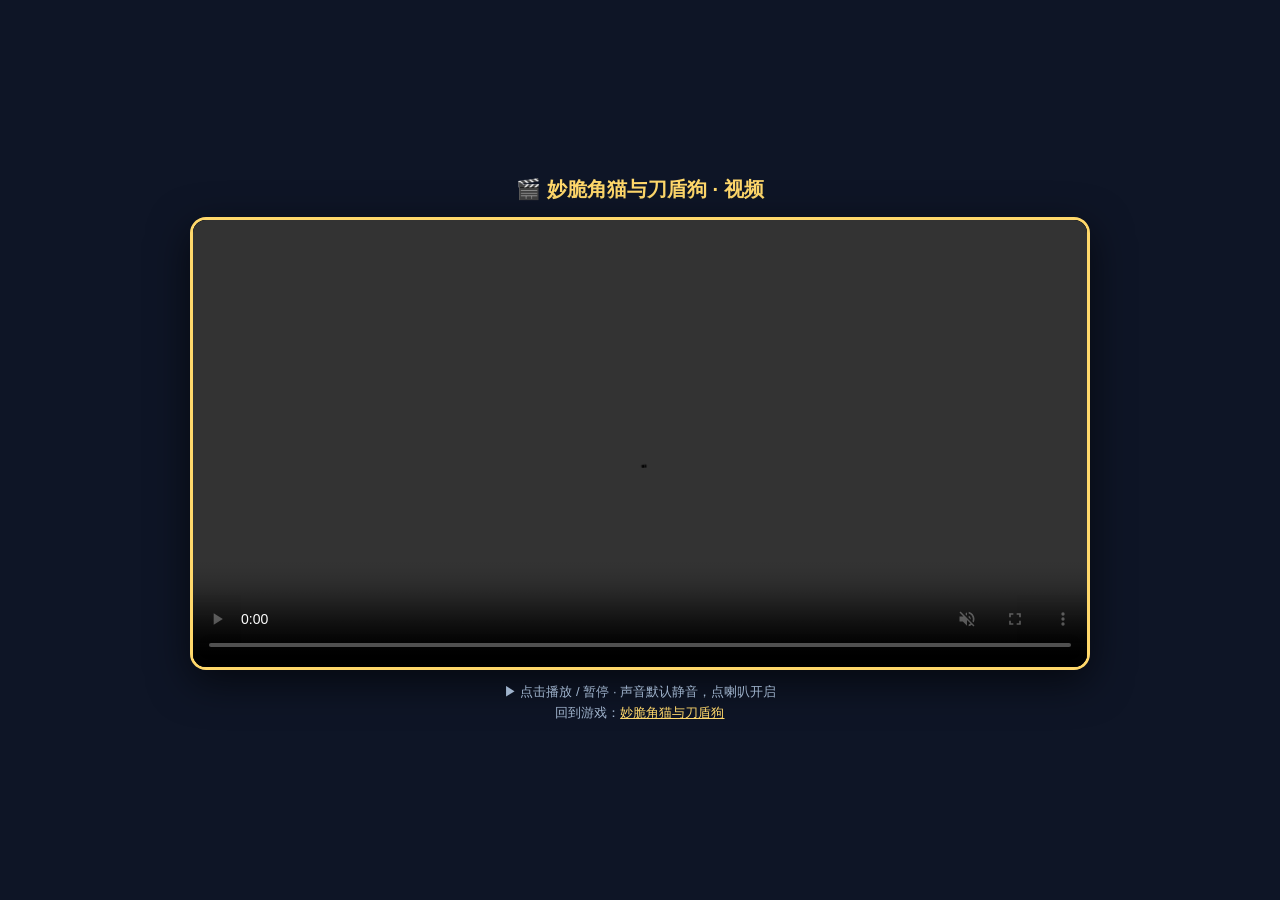
==== video.html @ 398e1213 "add: 视频播放页(video.html)" ====
<!DOCTYPE html>
<html lang="zh-CN">
<head>
<meta charset="UTF-8">
<meta name="viewport" content="width=device-width, initial-scale=1, maximum-scale=1, user-scalable=no, viewport-fit=cover">
<title>视频播放 - 妙脆角猫与刀盾狗</title>
<meta name="theme-color" content="#2b3a55">
<style>
  *{box-sizing:border-box;margin:0;padding:0;}
  html,body{height:100%;background:#0e1526;font-family:Arial,"Microsoft YaHei",sans-serif;color:#fff;overflow:hidden;}
  body{display:flex;flex-direction:column;align-items:center;justify-content:center;padding:16px;}
  .pageTitle{font-size:20px;font-weight:bold;color:#ffd86b;margin-bottom:14px;text-align:center;}
  .videoWrap{width:100%;max-width:900px;background:#000;border:3px solid #ffd86b;border-radius:16px;overflow:hidden;box-shadow:0 12px 40px rgba(0,0,0,.6);}
  video{display:block;width:100%;max-height:78vh;background:#000;}
  .hint{color:#9fb3cc;font-size:13px;margin-top:12px;text-align:center;line-height:1.6;}
  .hint a{color:#ffd86b;}
</style>
</head>
<body>
  <div class="pageTitle">🎬 妙脆角猫与刀盾狗 · 视频</div>
  <div class="videoWrap">
    <video id="gameVideo" controls autoplay muted playsinline preload="auto">
      <source src="./video.mp4" type="video/mp4">
      你的浏览器不支持视频播放。
    </video>
  </div>
  <div class="hint">▶ 点击播放 / 暂停 · 声音默认静音，点喇叭开启<br>回到游戏：<a href="./index.html">妙脆角猫与刀盾狗</a></div>
</body>
</html>
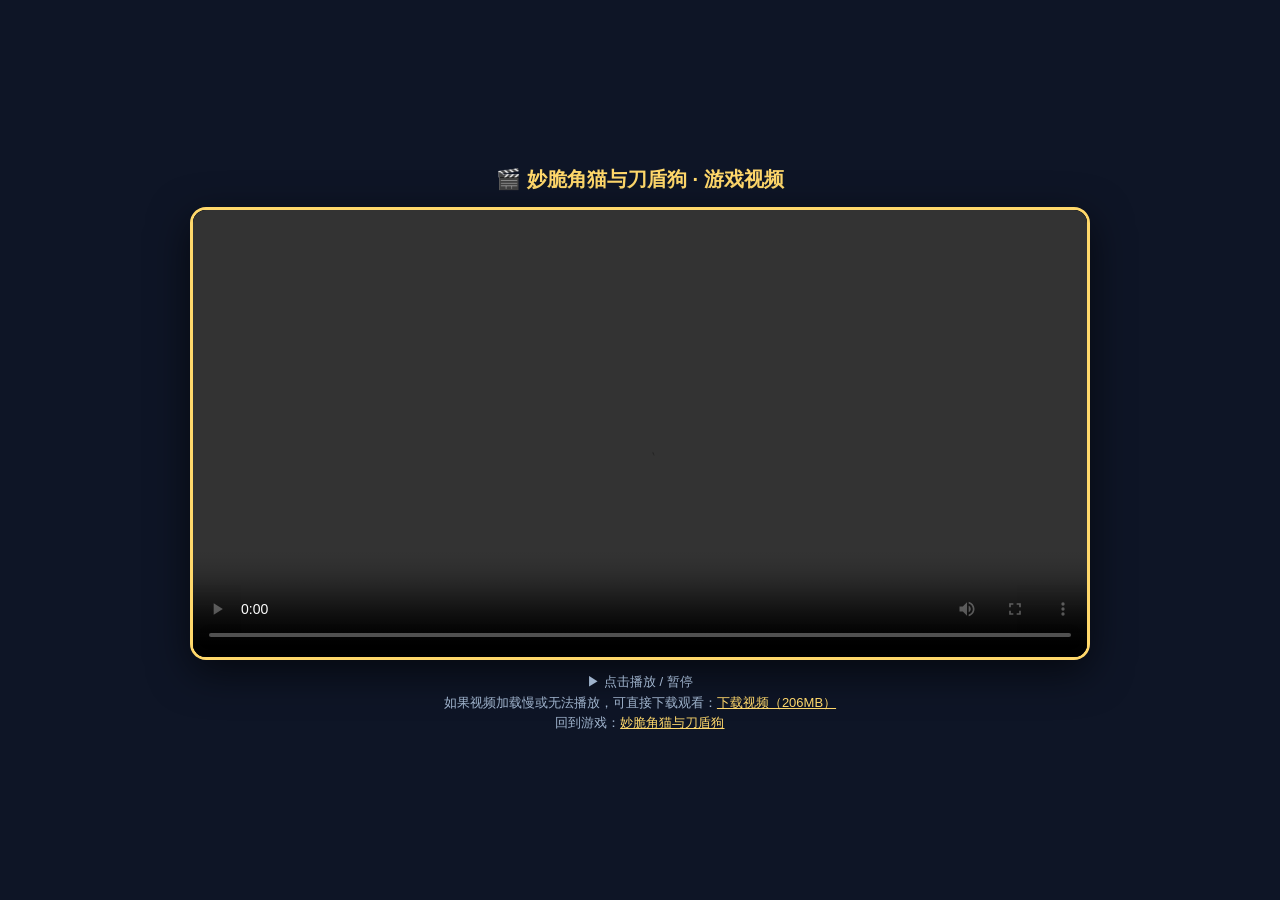
==== commit 16599ecf: "update: 视频页指向GitHub视频(206MB)" ====
--- a/video.html
+++ b/video.html
@@ -17,13 +17,13 @@
 </style>
 </head>
 <body>
-  <div class="pageTitle">🎬 妙脆角猫与刀盾狗 · 视频</div>
+  <div class="pageTitle">🎬 妙脆角猫与刀盾狗 · 游戏视频</div>
   <div class="videoWrap">
-    <video id="gameVideo" controls autoplay muted playsinline preload="auto">
-      <source src="./video.mp4" type="video/mp4">
+    <video id="gameVideo" controls playsinline preload="auto">
+      <source src="https://github.com/kobe824-sude/my-game/releases/download/video-v1.0/game-video.mp4" type="video/mp4">
       你的浏览器不支持视频播放。
     </video>
   </div>
-  <div class="hint">▶ 点击播放 / 暂停 · 声音默认静音，点喇叭开启<br>回到游戏：<a href="./index.html">妙脆角猫与刀盾狗</a></div>
+  <div class="hint">▶ 点击播放 / 暂停<br>如果视频加载慢或无法播放，可直接下载观看：<a href="https://github.com/kobe824-sude/my-game/releases/download/video-v1.0/game-video.mp4">下载视频（206MB）</a><br>回到游戏：<a href="./index.html">妙脆角猫与刀盾狗</a></div>
 </body>
 </html>
